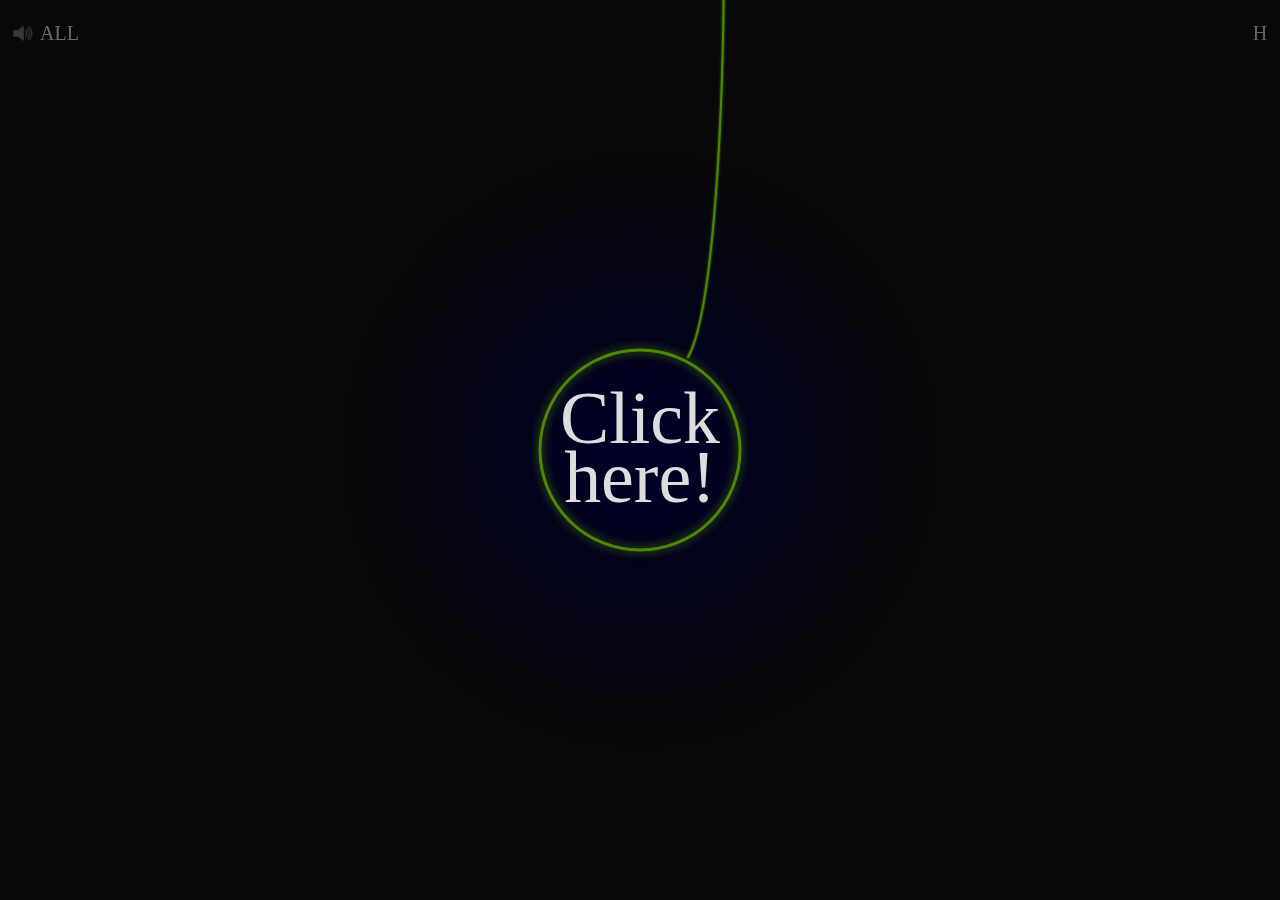
==== js_graphics/index.html @ afd6d599 "Add favicon files to website" ====
<!DOCTYPE html>
<html>
<head>
	<meta charset="utf-8" />
	<link rel="icon" type="image/png" href="favicon16x16.png">
	<link rel="icon" type="image/png" href="favicon32x32.png">
	<link rel="icon" type="image/png" href="favicon48x48.png">
	<title>Hmm</title>
	<link rel="stylesheet" type="text/css" href="reset.css">
	<link rel="stylesheet" type="text/css" href="style.css">
	<script type="text/javascript" async
		src="https://cdn.mathjax.org/mathjax/latest/MathJax.js?config=TeX-MML-AM_CHTML">
	</script>
</head>
<body>
	<div id="editor">
		<input id="title" type="text" name="Title" placeholder="title">
		<textarea id="facts" placeholder="Content"></textarea>
		<div class="botbuttons">
			<button id="editdone" class="done" type="button" onclick="closeEditor();">Done</button>
			<button id="editcancel" class="cancel" type="button" onclick="closeEditorNoSave();">Cancel</button>
		</div>
	</div>
	<div id="viewer">
		<div id="viewcont">
			<div id="viewertitle">
			</div>
		</div>
		<span id="viewerfacts"></span>
		<div class="botbuttons">
			<button id="viewmaster" class="master" id="mastery" type="button" onclick="master();" disabled>I Master This</button>
			<button id="viewedit" class="edit" id="Edit" type="button" onclick="openEditor();">Edit</button>
		</div>
	</div>
	<canvas id="canvas" width="1280" height="720">Your browser does not support canvas</canvas>
	<script src="Bubble.js"></script>
	<script src="Bubbles.js"></script>
	<script src="Colors.js"></script>
	<script src="Context.js"></script>
	<script src="Curve.js"></script>
	<script src="Curves.js"></script>
	<script src="Data.js"></script>
	<script src="Edit.js"></script>
	<script src="FactBox.js"></script>
	<script src="Floaty.js"></script>
	<script src="Floatys.js"></script>
	<script src="Help.js"></script>
	<script src="Keys.js"></script>
	<script src="Sounds.js"></script>
	<script src="Main.js"></script>
</body>
</html>
---- js_graphics/style.css ----
#editor { right: 6vw; height: 78vh; position: absolute; top: 8.5vh; visibility: "hidden"; width: 33vw; font-family: Calibri, Arial, sans-serif; }
#viewer { right: 6vw; height: 78vh; position: absolute; top: 8.5vh; visibility: "hidden"; width: 33vw; font-family: Calibri, Arial, sans-serif; line-height:125%;}
      #facts { box-sizing: border-box; display: block; height: 90%; min-height: 90%; overflow-y: scroll; }
#viewerfacts { box-sizing: border-box; display: block; height: 90%; min-height: 90%; overflow-y: scroll; }
      #title { box-sizing: border-box; background: transparent; border: 0; color: #FFFFFF; display: inline-block; height: 5%; text-align: center; width: 100%; font-family: Calibri, Arial, sans-serif; font-size:large;}
#viewcont { box-sizing: border-box; background: transparent; border: 0; color: #FFFFFF; display: inline-block; height: 5%; text-align: center; width: 100%; }
#viewertitle { box-sizing: border-box; background: transparent; border: 0; color: #EEEEEE; display: inline-block; position: relative; top: 50%; transform: translate(0, -50%); text-align: center; width: 100%; font-size:x-large; }
#editdone { border-bottom-left-radius: 12px; }
#editcancel { border-bottom-right-radius: 12px; }
#viewmaster { border-bottom-left-radius: 12px; }
#viewedit { border-bottom-right-radius: 12px; }

.botbuttons { height: 5%; }
.cancel { background-color: rgba(255, 65, 54, 0.5); }
.done { background-color: rgba(46, 204, 64, 0.5); }
.edit { background-color: rgba(0, 31, 63, 0.5); }
.master { background-color: rgba(177, 13, 201, 0.5); }

button[type="button"] { border: 0; float: left; height: 100%; width: 50%; }
canvas { position: absolute; z-index: -1; }
input[type="text"] { background: transparent; border: 0; color: #FFFFFF; height: 5%; outline: none; text-align: center; width: 100%; }
textarea { background: transparent; border:0; color: #FFFFFF; height: 90%; outline: none; resize: none; width: 100%; }

textarea::-webkit-scrollbar { width: 1em; }
textarea::-webkit-scrollbar-track { -webkit-box-shadow: inset 0 0 6px rgba(0, 0, 0, 0.3); -webkit-border-radius: 0.5em; }
textarea::-webkit-scrollbar-thumb { background-color: rgba(50, 50, 50, 0.75); outline: 1px solid slategrey; -webkit-border-radius: 0.5em; }
span::-webkit-scrollbar { width: 1em; }
span::-webkit-scrollbar-track { -webkit-box-shadow: inset 0 0 6px rgba(0, 0, 0, 0.3); -webkit-border-radius: 0.5em;}
span::-webkit-scrollbar-thumb { background-color: rgba(50, 50, 50, 0.75); outline: 1px solid slategrey; -webkit-border-radius: 0.5em;}
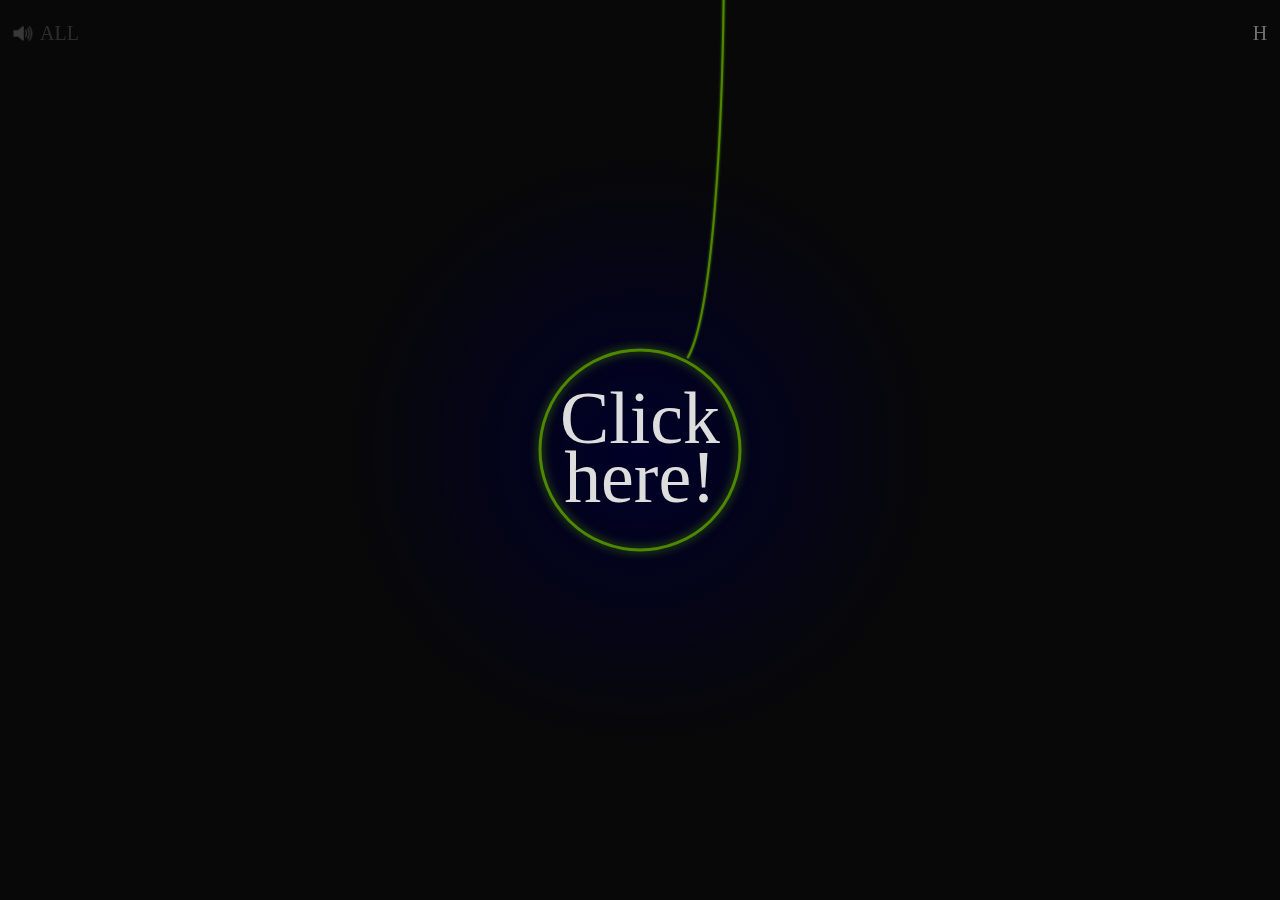
==== commit 2c89cb44: "Add a star to each title" ====
--- a/js_graphics/index.html
+++ b/js_graphics/index.html
@@ -25,10 +25,11 @@
 		<div id="viewcont">
 			<div id="viewertitle">
 			</div>
+			<div id="viewerfav" onmouseover="this.innerHTML = '★';" onmouseout="this.innerHTML = '☆';" onclick="console.log('kek');">☆</div>
 		</div>
 		<span id="viewerfacts"></span>
 		<div class="botbuttons">
-			<button id="viewmaster" class="master" id="mastery" type="button" onclick="master();" disabled>I Master This</button>
+			<button id="viewmaster" class="master" id="mastery" type="button" onclick="master();">I Master This</button>
 			<button id="viewedit" class="edit" id="Edit" type="button" onclick="openEditor();">Edit</button>
 		</div>
 	</div>
--- a/js_graphics/style.css
+++ b/js_graphics/style.css
@@ -1,29 +1,37 @@
-#editor { right: 6vw; height: 78vh; position: absolute; top: 8.5vh; visibility: "hidden"; width: 33vw; font-family: Calibri, Arial, sans-serif; }
-#viewer { right: 6vw; height: 78vh; position: absolute; top: 8.5vh; visibility: "hidden"; width: 33vw; font-family: Calibri, Arial, sans-serif; line-height:125%;}
-      #facts { box-sizing: border-box; display: block; height: 90%; min-height: 90%; overflow-y: scroll; }
-#viewerfacts { box-sizing: border-box; display: block; height: 90%; min-height: 90%; overflow-y: scroll; }
-      #title { box-sizing: border-box; background: transparent; border: 0; color: #FFFFFF; display: inline-block; height: 5%; text-align: center; width: 100%; font-family: Calibri, Arial, sans-serif; font-size:large;}
-#viewcont { box-sizing: border-box; background: transparent; border: 0; color: #FFFFFF; display: inline-block; height: 5%; text-align: center; width: 100%; }
-#viewertitle { box-sizing: border-box; background: transparent; border: 0; color: #EEEEEE; display: inline-block; position: relative; top: 50%; transform: translate(0, -50%); text-align: center; width: 100%; font-size:x-large; }
-#editdone { border-bottom-left-radius: 12px; }
-#editcancel { border-bottom-right-radius: 12px; }
-#viewmaster { border-bottom-left-radius: 12px; }
-#viewedit { border-bottom-right-radius: 12px; }
-
-.botbuttons { height: 5%; }
-.cancel { background-color: rgba(255, 65, 54, 0.5); }
-.done { background-color: rgba(46, 204, 64, 0.5); }
-.edit { background-color: rgba(0, 31, 63, 0.5); }
-.master { background-color: rgba(177, 13, 201, 0.5); }
-
-button[type="button"] { border: 0; float: left; height: 100%; width: 50%; }
-canvas { position: absolute; z-index: -1; }
-input[type="text"] { background: transparent; border: 0; color: #FFFFFF; height: 5%; outline: none; text-align: center; width: 100%; }
-textarea { background: transparent; border:0; color: #FFFFFF; height: 90%; outline: none; resize: none; width: 100%; }
-
-textarea::-webkit-scrollbar { width: 1em; }
-textarea::-webkit-scrollbar-track { -webkit-box-shadow: inset 0 0 6px rgba(0, 0, 0, 0.3); -webkit-border-radius: 0.5em; }
-textarea::-webkit-scrollbar-thumb { background-color: rgba(50, 50, 50, 0.75); outline: 1px solid slategrey; -webkit-border-radius: 0.5em; }
-span::-webkit-scrollbar { width: 1em; }
-span::-webkit-scrollbar-track { -webkit-box-shadow: inset 0 0 6px rgba(0, 0, 0, 0.3); -webkit-border-radius: 0.5em;}
-span::-webkit-scrollbar-thumb { background-color: rgba(50, 50, 50, 0.75); outline: 1px solid slategrey; -webkit-border-radius: 0.5em;}
+#editor { right: 6vw; height: 78vh; position: absolute; top: 8.5vh; visibility: "hidden"; width: 33vw; font-family: Calibri, Arial, sans-serif; }
+#viewer { right: 6vw; height: 78vh; position: absolute; top: 8.5vh; visibility: "hidden"; width: 33vw; font-family: Calibri, Arial, sans-serif; line-height:125%;}
+#viewer a { color: #2200CC; }
+#viewer code { font-family: monospace; }
+#viewer strong { font-weight: bold; }
+#viewer em { font-style: italic; }
+#viewer i { font-style: italic; }
+#viewer small { font-size: smaller; }
+#viewer u { font-style: underline; }
+      #facts { box-sizing: border-box; display: block; height: 90%; min-height: 90%; overflow-y: scroll; }
+#viewerfacts { box-sizing: border-box; display: block; height: 90%; min-height: 90%; overflow-y: scroll; }
+      #title { box-sizing: border-box; background: transparent; border: 0; color: #FFFFFF; display: inline-block; height: 5%; text-align: center; width: 100%; font-family: Calibri, Arial, sans-serif; font-size:large;}
+#viewcont { box-sizing: border-box; background: transparent; border: 0; color: #FFFFFF; display: inline-block; height: 5%; text-align: center; width: 100%; }
+#viewertitle { box-sizing: border-box; background: transparent; border: 0; color: #EEEEEE; display: inline-block; position: relative; top: 50%; transform: translate(0, -50%); width: 50%; font-size:x-large; }
+#viewerfav { box-sizing: border-box; background: transparent; border: 0; color: #FFDC00; cursor: pointer; display: inline; position: relative; top: 20%; transform: translate(0, -50%); width: 50%; font-size:x-large; }
+#editdone { border-bottom-left-radius: 12px; }
+#editcancel { border-bottom-right-radius: 12px; }
+#viewmaster { border-bottom-left-radius: 12px; }
+#viewedit { border-bottom-right-radius: 12px; }
+
+.botbuttons { height: 5%; }
+.cancel { background-color: rgba(255, 65, 54, 0.5); }
+.done { background-color: rgba(46, 204, 64, 0.5); }
+.edit { background-color: rgba(0, 31, 63, 0.5); }
+.master { background-color: rgba(177, 13, 201, 0.5); }
+
+button[type="button"] { border: 0; float: left; height: 100%; width: 50%; }
+canvas { position: absolute; z-index: -1; }
+input[type="text"] { background: transparent; border: 0; color: #FFFFFF; height: 5%; outline: none; text-align: center; width: 100%; }
+textarea { background: transparent; border:0; color: #FFFFFF; height: 90%; outline: none; resize: none; width: 100%; }
+
+textarea::-webkit-scrollbar { width: 1em; }
+textarea::-webkit-scrollbar-track { -webkit-box-shadow: inset 0 0 6px rgba(0, 0, 0, 0.3); -webkit-border-radius: 0.5em; }
+textarea::-webkit-scrollbar-thumb { background-color: rgba(50, 50, 50, 0.75); outline: 1px solid slategrey; -webkit-border-radius: 0.5em; }
+span::-webkit-scrollbar { width: 1em; }
+span::-webkit-scrollbar-track { -webkit-box-shadow: inset 0 0 6px rgba(0, 0, 0, 0.3); -webkit-border-radius: 0.5em;}
+span::-webkit-scrollbar-thumb { background-color: rgba(50, 50, 50, 0.75); outline: 1px solid slategrey; -webkit-border-radius: 0.5em;}
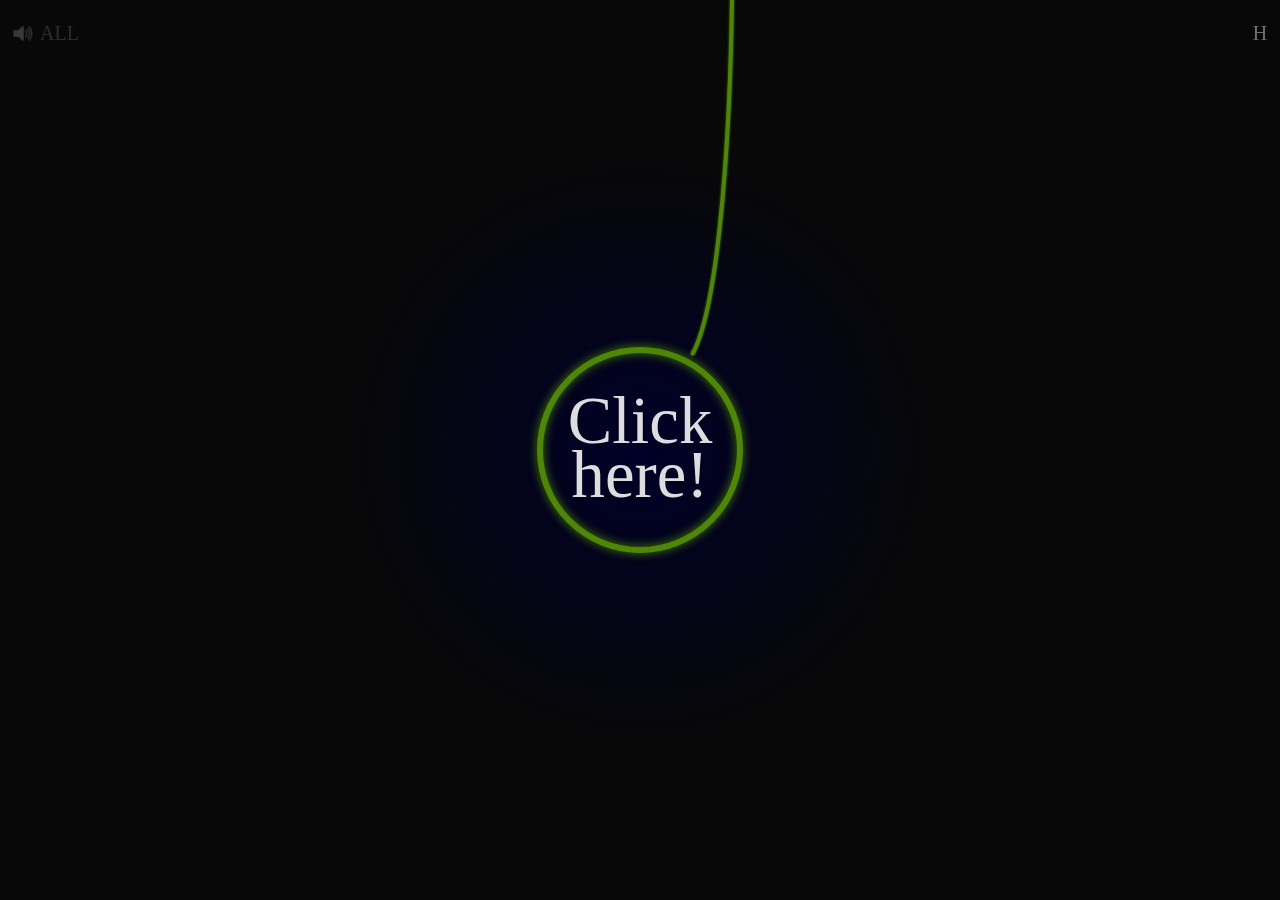
==== commit d5d47d4b: "Implement unmastering" ====
--- a/js_graphics/index.html
+++ b/js_graphics/index.html
@@ -8,6 +8,12 @@
 	<title>Hmm</title>
 	<link rel="stylesheet" type="text/css" href="reset.css">
 	<link rel="stylesheet" type="text/css" href="style.css">
+
+	<script type="text/x-mathjax-config">
+		MathJax.Hub.Config({
+			tex2jax: {inlineMath: [['$','$'], ['\\(','\\)']]}
+		});
+	</script>
 	<script type="text/javascript" async
 		src="https://cdn.mathjax.org/mathjax/latest/MathJax.js?config=TeX-MML-AM_CHTML">
 	</script>
@@ -25,11 +31,11 @@
 		<div id="viewcont">
 			<div id="viewertitle">
 			</div>
-			<div id="viewerfav" onmouseover="this.innerHTML = '★';" onmouseout="this.innerHTML = '☆';" onclick="console.log('kek');">☆</div>
+			<div id="viewerfav" onmouseover="this.innerHTML = lastBubble.getFav() ? '☆' : '★';" onmouseout="this.innerHTML = lastBubble.getFav() ? '★' : '☆';" onclick="toggleFavorite();">☆</div>
 		</div>
 		<span id="viewerfacts"></span>
 		<div class="botbuttons">
-			<button id="viewmaster" class="master" id="mastery" type="button" onclick="master();">I Master This</button>
+			<button id="viewmaster" class="master" id="mastery" type="button" onclick="master();"></button>
 			<button id="viewedit" class="edit" id="Edit" type="button" onclick="openEditor();">Edit</button>
 		</div>
 	</div>
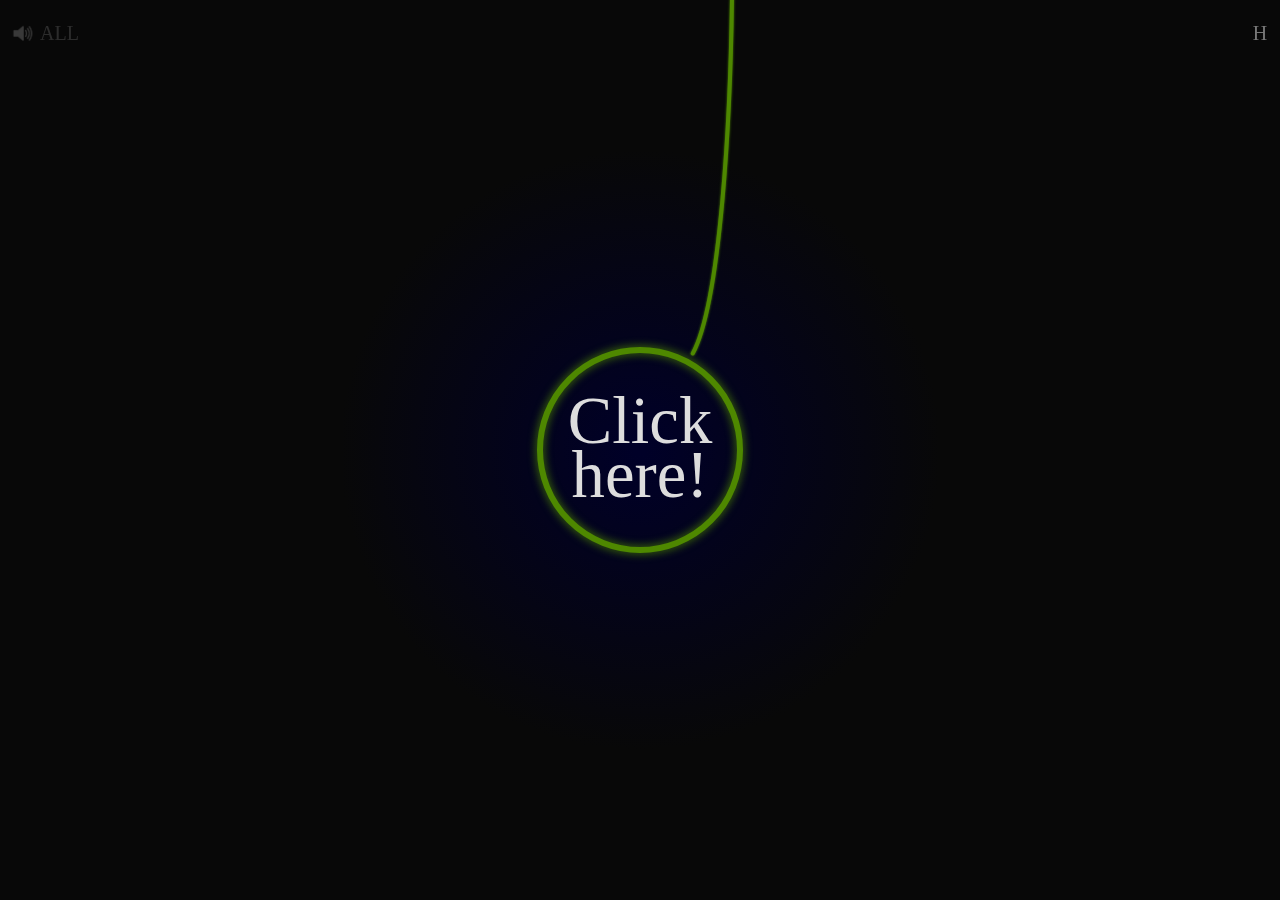
==== commit 72ad4ab5: "Merge branch 'JS' of https://github.com/BourgondAries/hmm into JS" ====
--- a/js_graphics/index.html
+++ b/js_graphics/index.html
@@ -43,6 +43,7 @@
 	<script src="Bubble.js"></script>
 	<script src="Bubbles.js"></script>
 	<script src="Colors.js"></script>
+	<script src="ConMenu.js"></script>
 	<script src="Context.js"></script>
 	<script src="Curve.js"></script>
 	<script src="Curves.js"></script>
@@ -54,6 +55,7 @@
 	<script src="Help.js"></script>
 	<script src="Keys.js"></script>
 	<script src="Sounds.js"></script>
+	<script src="TempLine.js"></script>
 	<script src="Main.js"></script>
 </body>
 </html>
